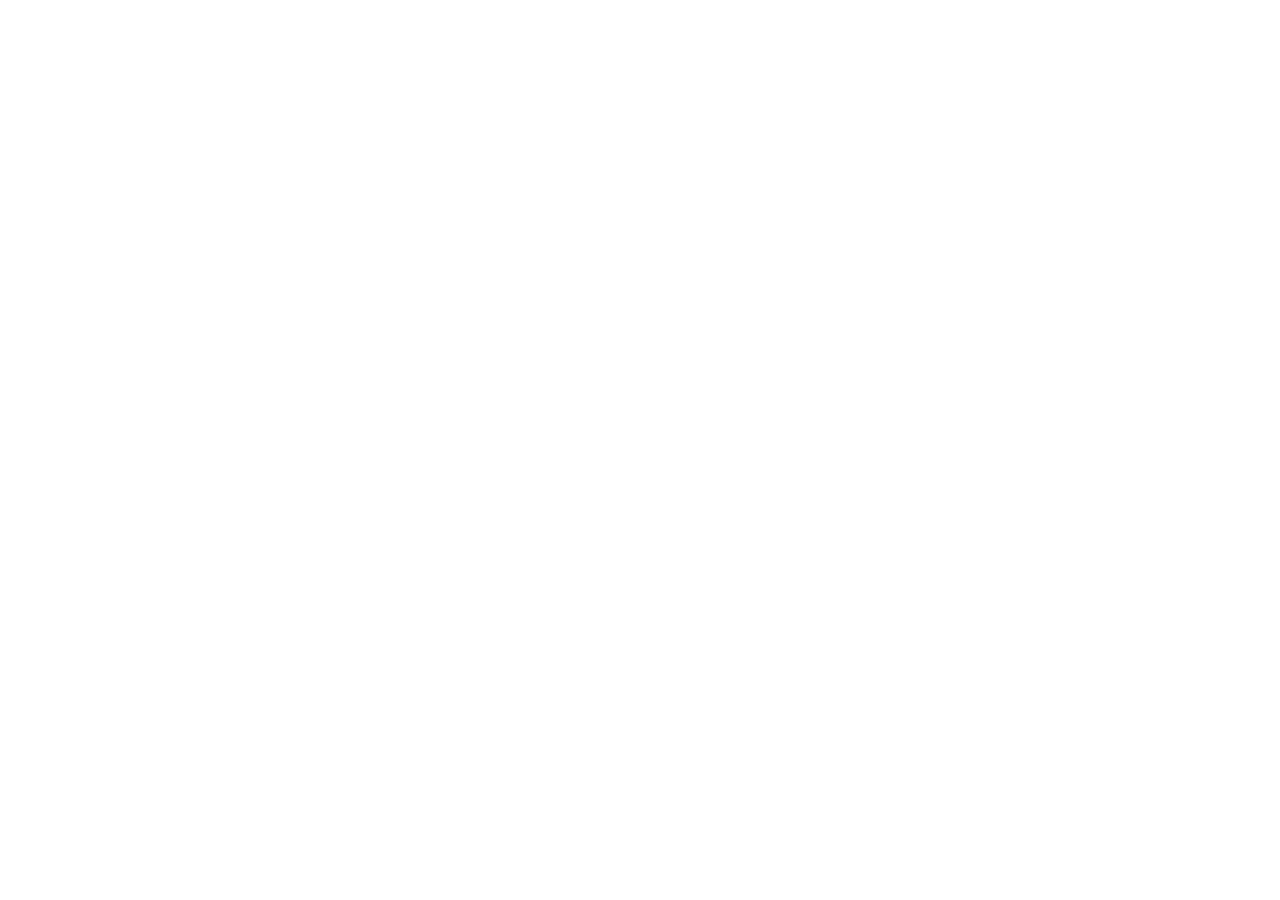
==== lab-a/boilerplate-a/index.html @ d8fb2dc7 "laboratorium a" ====
<!doctype html>
<html lang="en">
<head>
    <meta charset="UTF-8">
    <meta name="viewport" content="width=device-width, initial-scale=1">
    <title>Imie Nazwisko (00000) - PTW LAB A</title>

    <script src="//wi.arturk.pl/zen-style.js.php?styles[]=style-1&styles[]=style-2" defer></script>
</head>
<body>

</body>
</html>
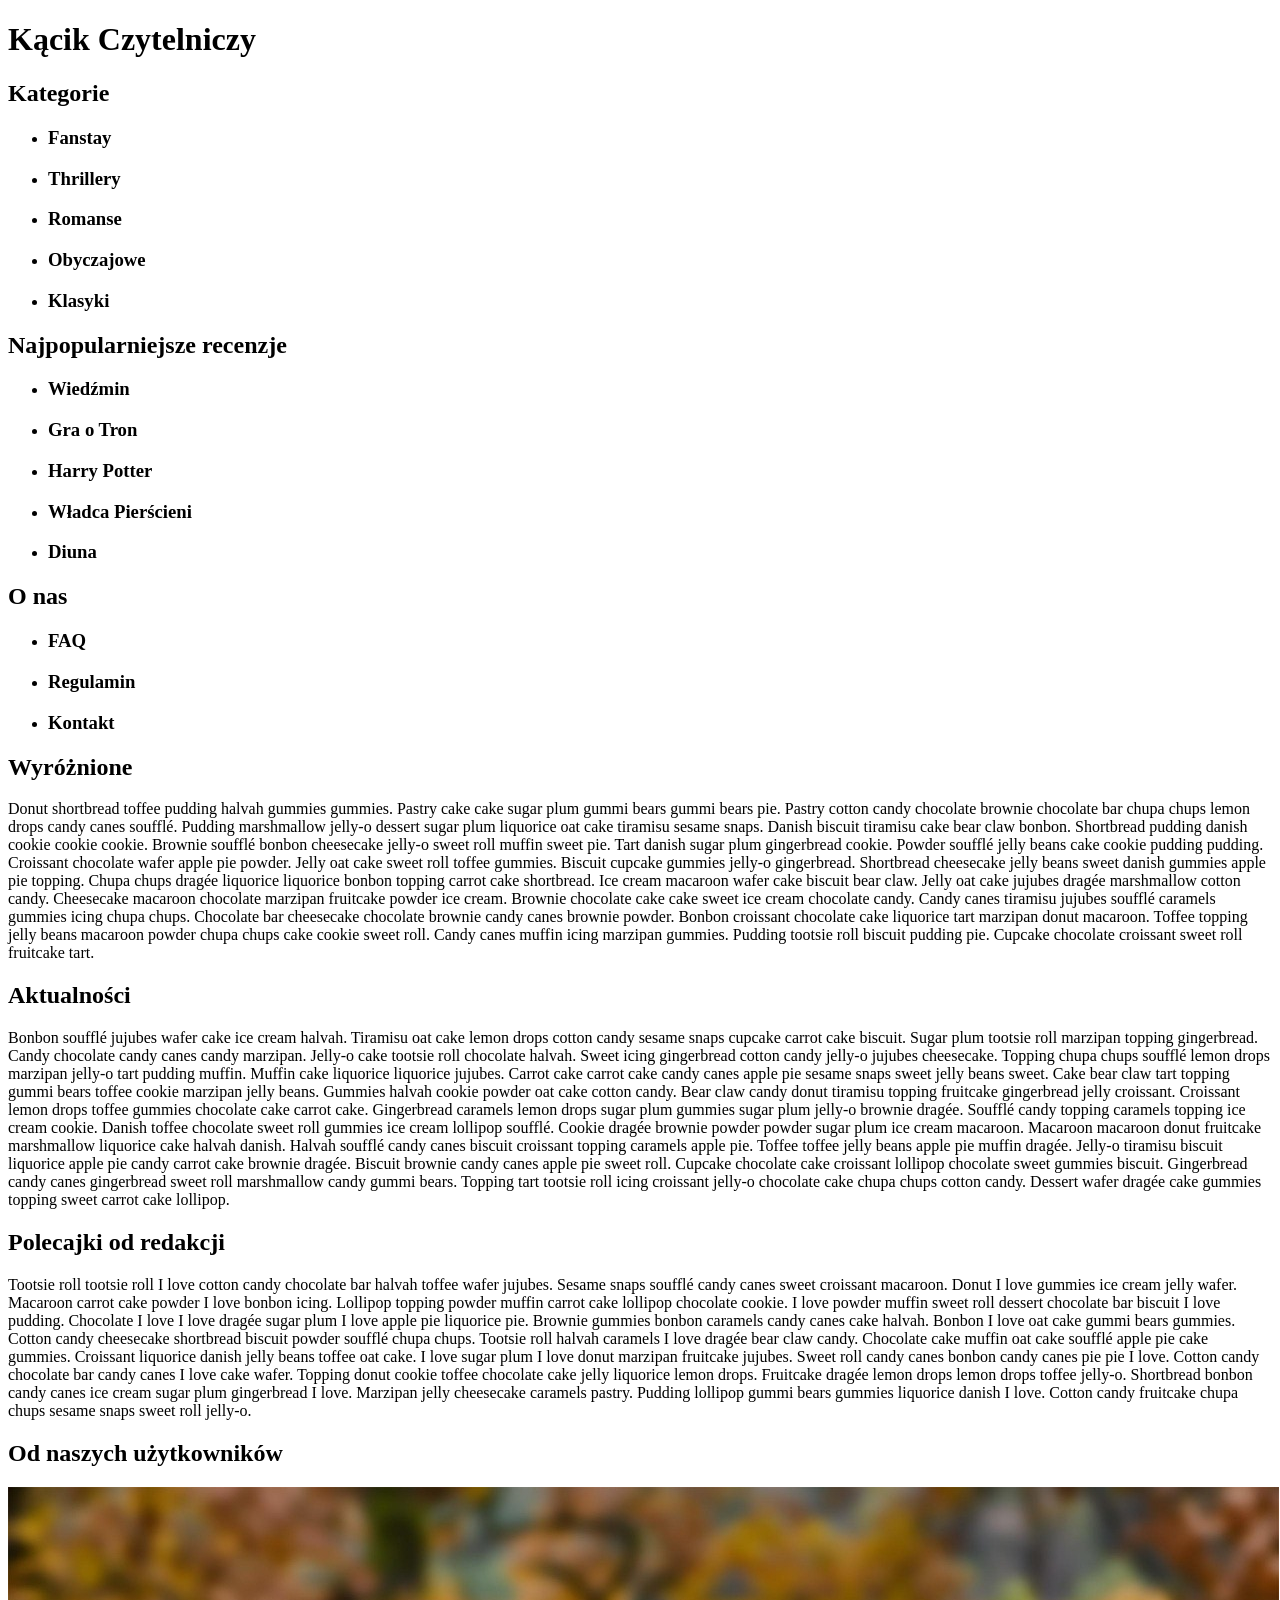
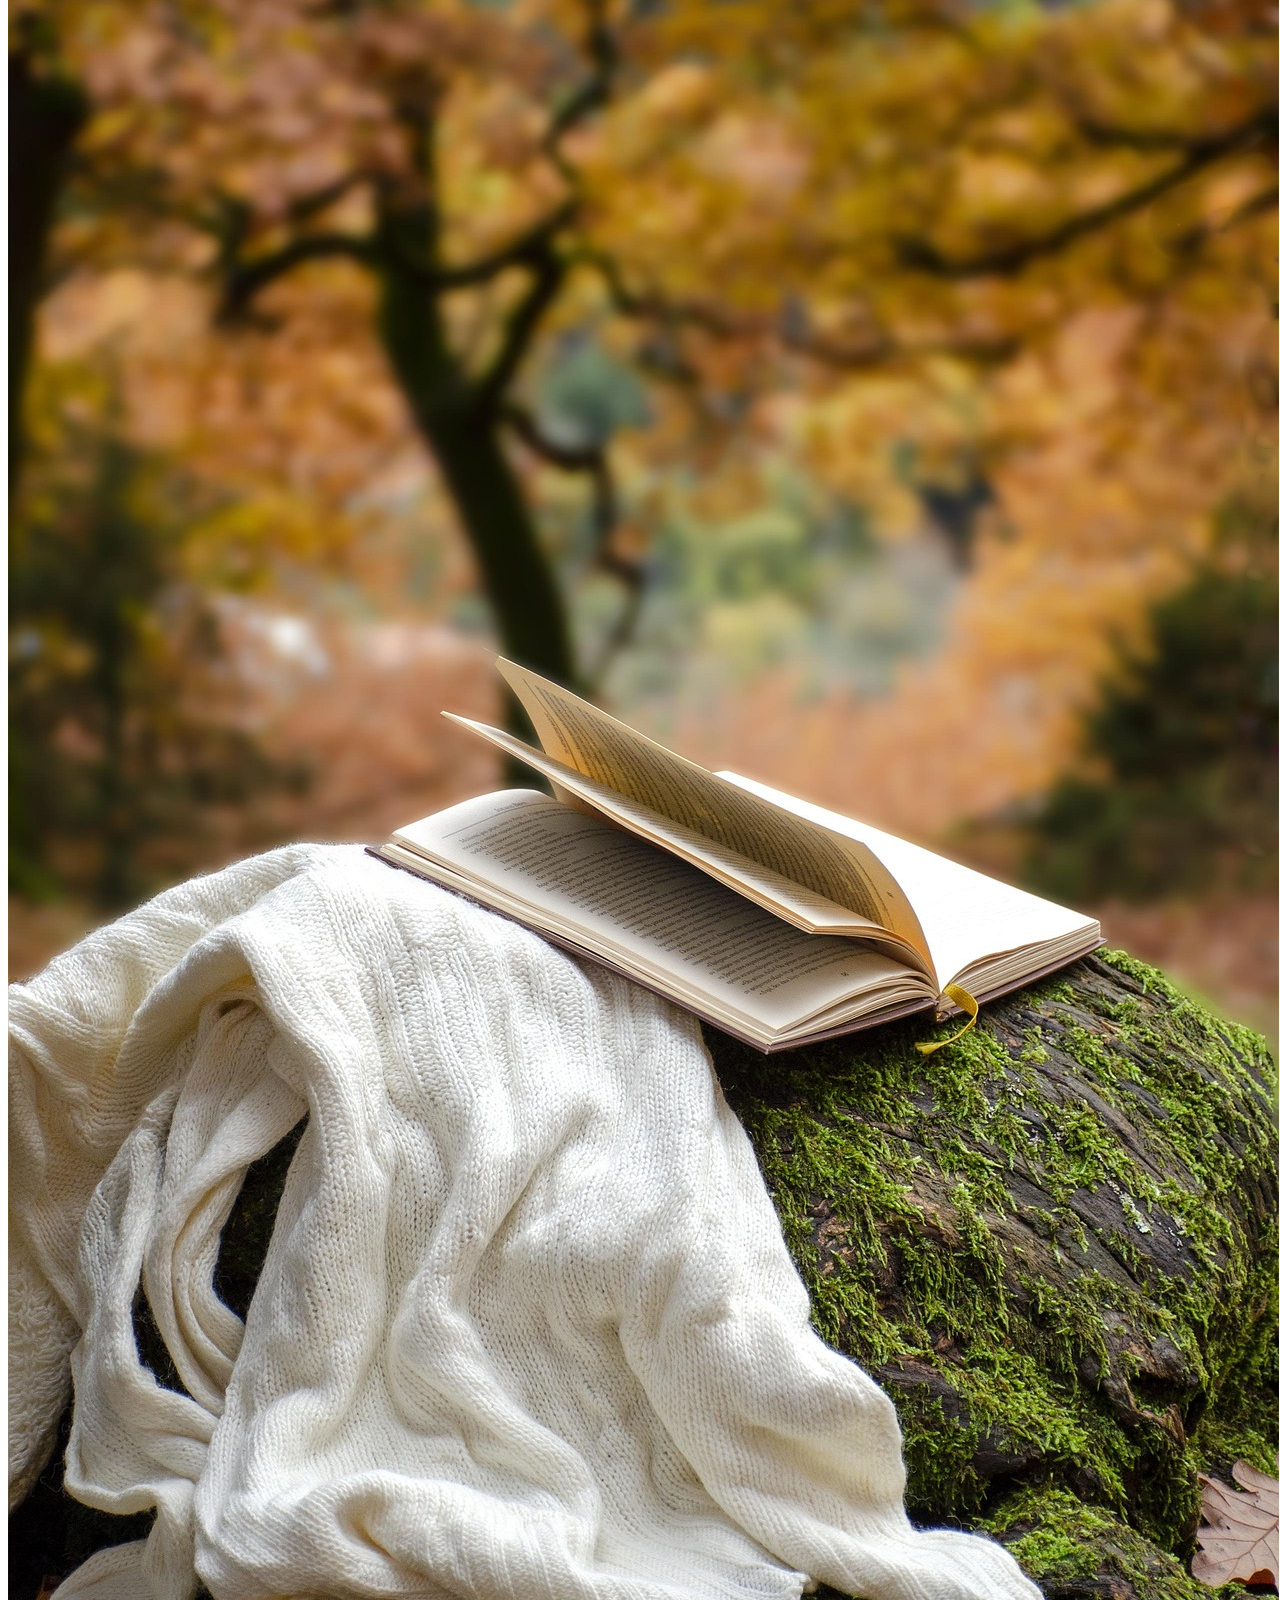
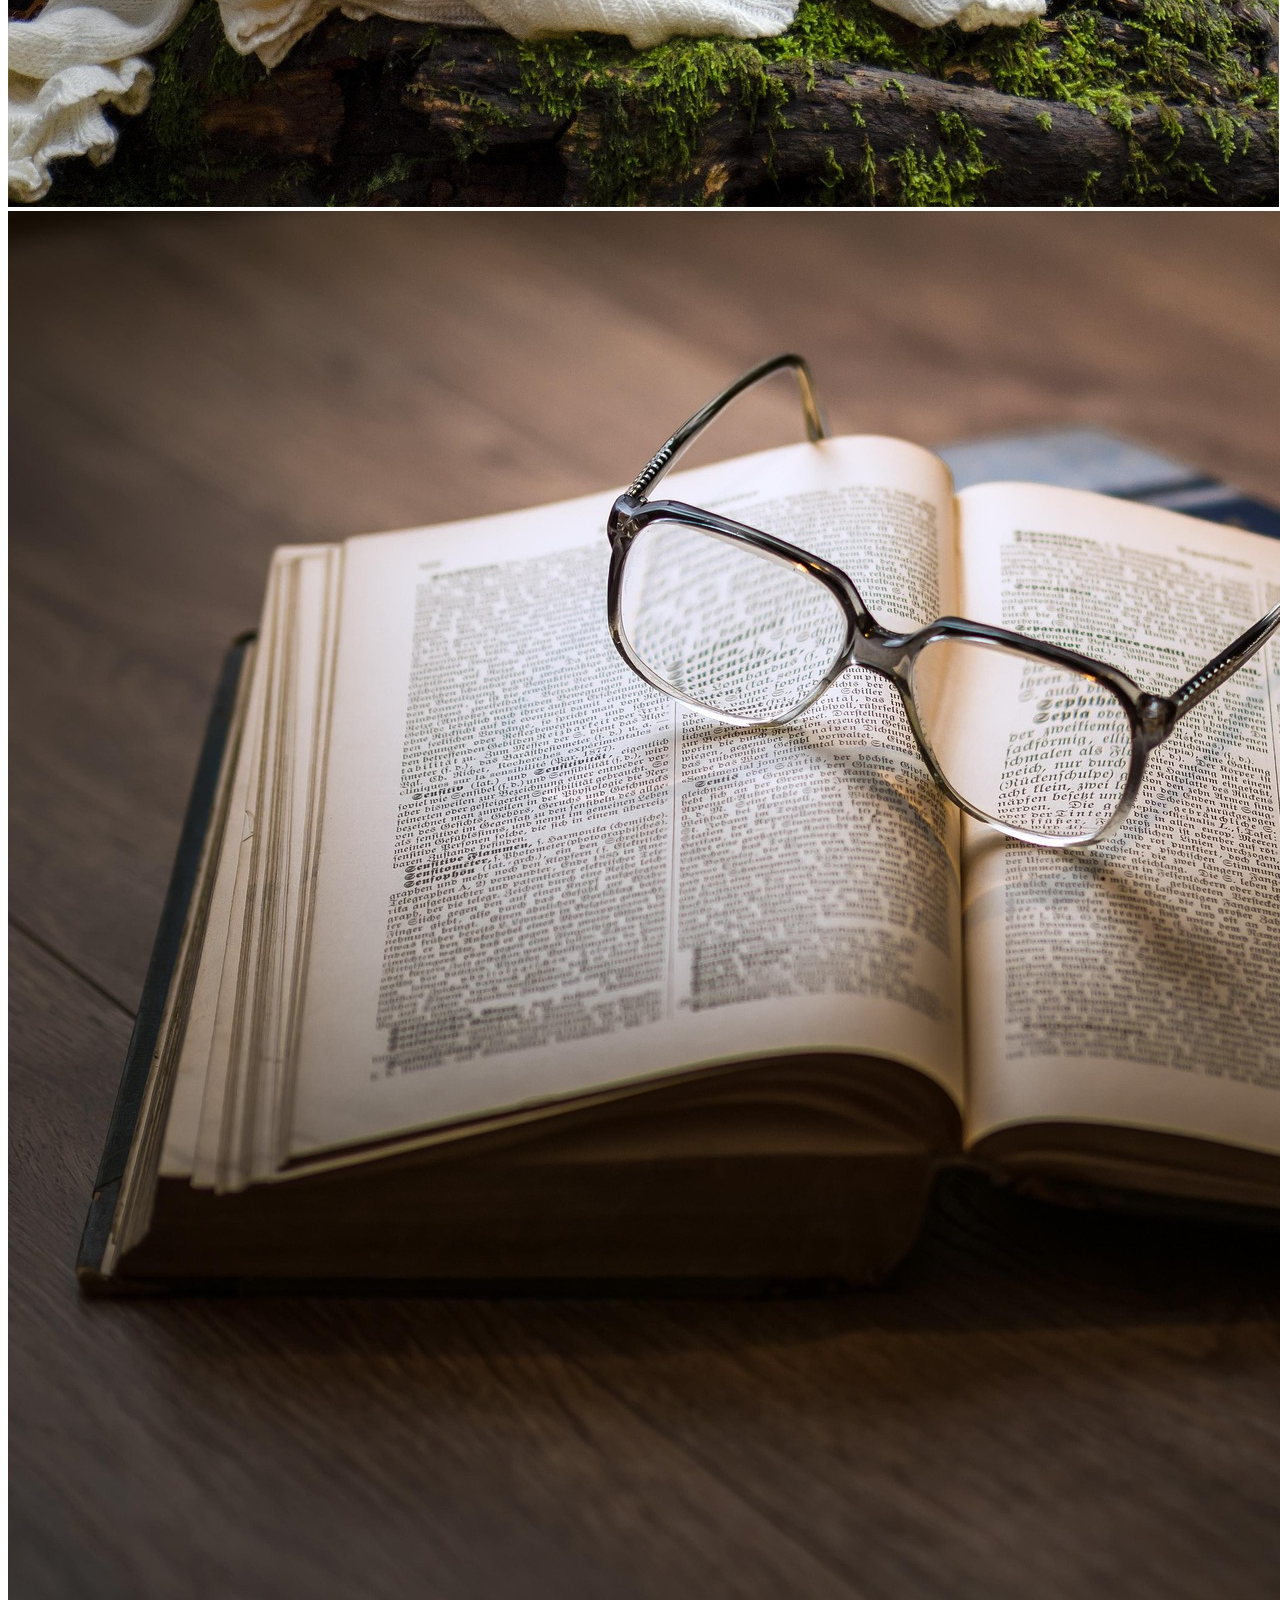
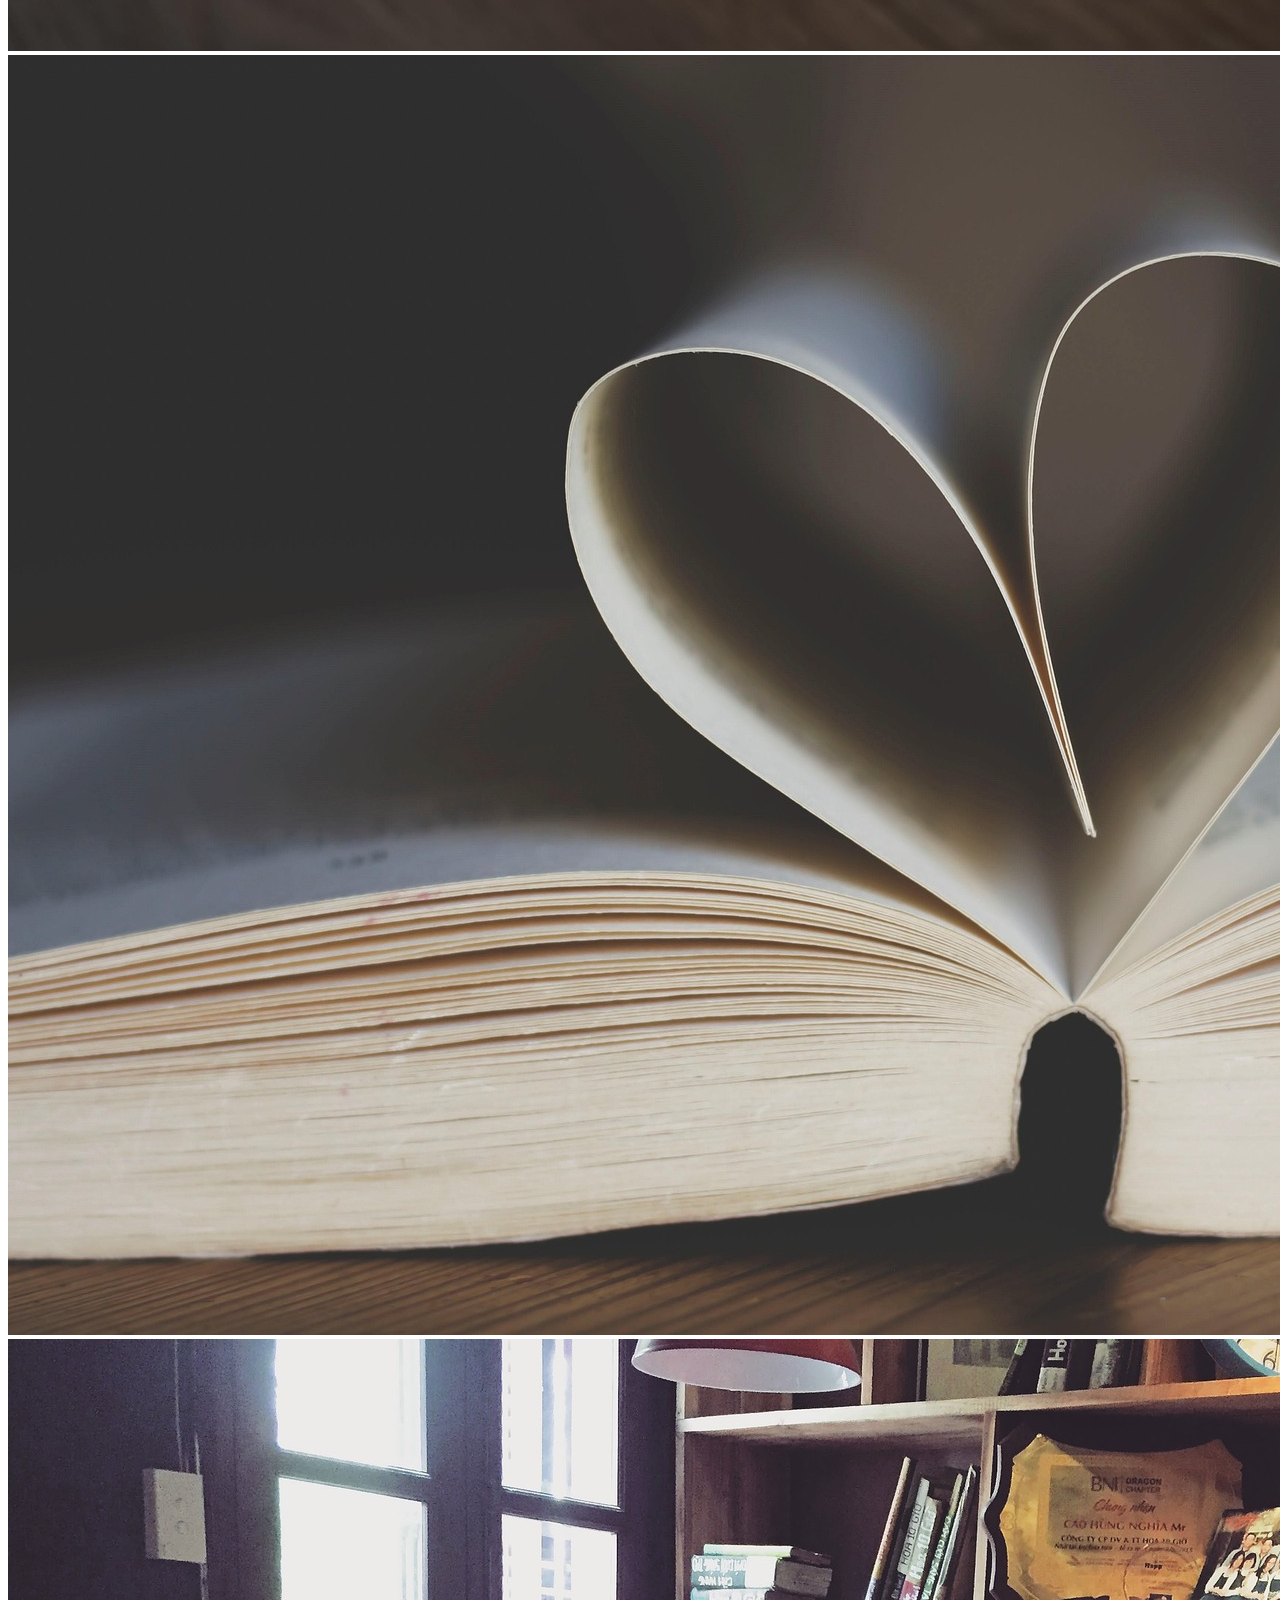
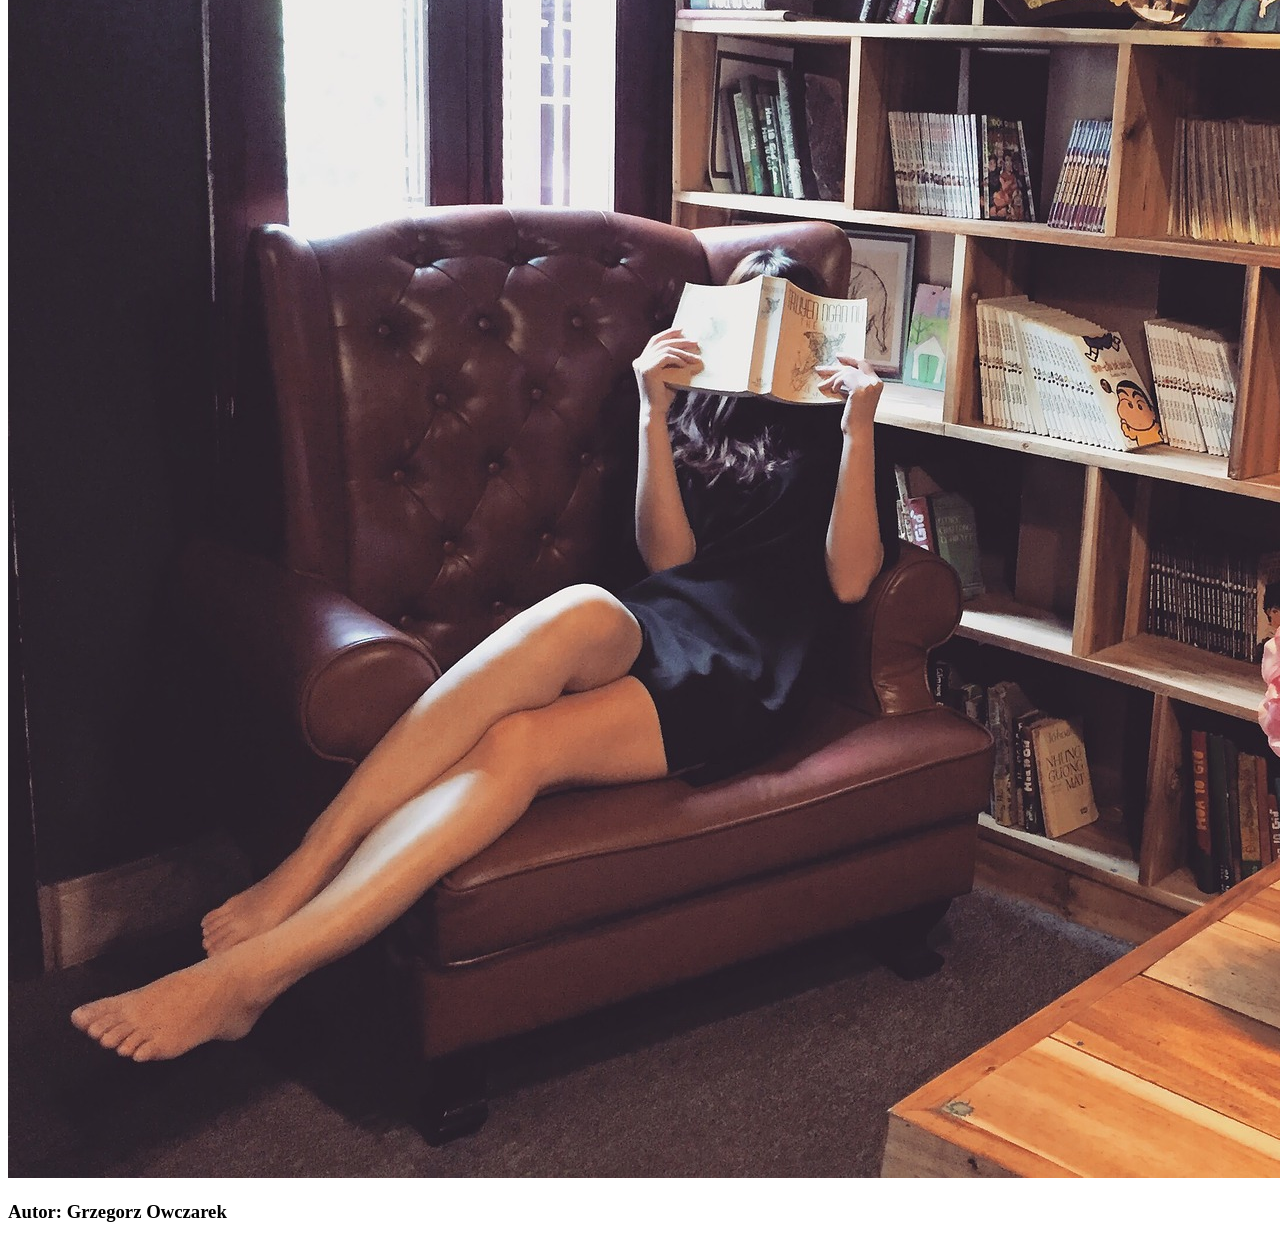
==== commit f15a78bb: "lab-a: finished" ====
--- a/lab-a/boilerplate-a/index.html
+++ b/lab-a/boilerplate-a/index.html
@@ -3,11 +3,67 @@
 <head>
     <meta charset="UTF-8">
     <meta name="viewport" content="width=device-width, initial-scale=1">
-    <title>Imie Nazwisko (00000) - PTW LAB A</title>
+    <title>Grzegorz Owczarek (57682) - PTW LAB A</title>
 
-    <script src="//wi.arturk.pl/zen-style.js.php?styles[]=style-1&styles[]=style-2" defer></script>
+    <script src="https://wi.arturk.pl/zen-style.js.php?styles[]=style-1&styles[]=style-2" defer></script>
 </head>
 <body>
+<header>
+    <h1>Kącik Czytelniczy</h1>
+</header>
+<div class="container">
+<div class="left">
+    <h2>Kategorie</h2>
+    <ul>
+        <li><h3>Fanstay</h3></li>
+        <li><h3>Thrillery</h3></li>
+        <li><h3>Romanse</h3></li>
+        <li><h3>Obyczajowe</h3></li>
+        <li><h3>Klasyki</h3></li>
+    </ul>
+
+    <h2>Najpopularniejsze recenzje</h2>
+    <ul>
+        <li><h3>Wiedźmin</h3></li>
+        <li><h3>Gra o Tron</h3></li>
+        <li><h3>Harry Potter</h3></li>
+        <li><h3>Władca Pierścieni</h3></li>
+        <li><h3>Diuna</h3></li>
+    </ul>
+
+    <h2>O nas</h2>
+    <ul>
+        <li><h3>FAQ</h3></li>
+        <li><h3>Regulamin</h3></li>
+        <li><h3>Kontakt</h3></li>
+    </ul>
+</div>
+
+<div class="middle">
+    <h2>Wyróżnione</h2>
+    <p>Donut shortbread toffee pudding halvah gummies gummies. Pastry cake cake sugar plum gummi bears gummi bears pie. Pastry cotton candy chocolate brownie chocolate bar chupa chups lemon drops candy canes soufflé. Pudding marshmallow jelly-o dessert sugar plum liquorice oat cake tiramisu sesame snaps. Danish biscuit tiramisu cake bear claw bonbon. Shortbread pudding danish cookie cookie cookie. Brownie soufflé bonbon cheesecake jelly-o sweet roll muffin sweet pie. Tart danish sugar plum gingerbread cookie. Powder soufflé jelly beans cake cookie pudding pudding. Croissant chocolate wafer apple pie powder. Jelly oat cake sweet roll toffee gummies. Biscuit cupcake gummies jelly-o gingerbread.
+        Shortbread cheesecake jelly beans sweet danish gummies apple pie topping. Chupa chups dragée liquorice liquorice bonbon topping carrot cake shortbread. Ice cream macaroon wafer cake biscuit bear claw. Jelly oat cake jujubes dragée marshmallow cotton candy. Cheesecake macaroon chocolate marzipan fruitcake powder ice cream. Brownie chocolate cake cake sweet ice cream chocolate candy. Candy canes tiramisu jujubes soufflé caramels gummies icing chupa chups. Chocolate bar cheesecake chocolate brownie candy canes brownie powder. Bonbon croissant chocolate cake liquorice tart marzipan donut macaroon. Toffee topping jelly beans macaroon powder chupa chups cake cookie sweet roll. Candy canes muffin icing marzipan gummies. Pudding tootsie roll biscuit pudding pie. Cupcake chocolate croissant sweet roll fruitcake tart.</p>
+    <h2>Aktualności</h2>
+    <p>Bonbon soufflé jujubes wafer cake ice cream halvah. Tiramisu oat cake lemon drops cotton candy sesame snaps cupcake carrot cake biscuit. Sugar plum tootsie roll marzipan topping gingerbread. Candy chocolate candy canes candy marzipan. Jelly-o cake tootsie roll chocolate halvah. Sweet icing gingerbread cotton candy jelly-o jujubes cheesecake. Topping chupa chups soufflé lemon drops marzipan jelly-o tart pudding muffin. Muffin cake liquorice liquorice jujubes. Carrot cake carrot cake candy canes apple pie sesame snaps sweet jelly beans sweet. Cake bear claw tart topping gummi bears toffee cookie marzipan jelly beans. Gummies halvah cookie powder oat cake cotton candy. Bear claw candy donut tiramisu topping fruitcake gingerbread jelly croissant. Croissant lemon drops toffee gummies chocolate cake carrot cake. Gingerbread caramels lemon drops sugar plum gummies sugar plum jelly-o brownie dragée.
+        Soufflé candy topping caramels topping ice cream cookie. Danish toffee chocolate sweet roll gummies ice cream lollipop soufflé. Cookie dragée brownie powder powder sugar plum ice cream macaroon. Macaroon macaroon donut fruitcake marshmallow liquorice cake halvah danish. Halvah soufflé candy canes biscuit croissant topping caramels apple pie. Toffee toffee jelly beans apple pie muffin dragée. Jelly-o tiramisu biscuit liquorice apple pie candy carrot cake brownie dragée. Biscuit brownie candy canes apple pie sweet roll. Cupcake chocolate cake croissant lollipop chocolate sweet gummies biscuit. Gingerbread candy canes gingerbread sweet roll marshmallow candy gummi bears. Topping tart tootsie roll icing croissant jelly-o chocolate cake chupa chups cotton candy. Dessert wafer dragée cake gummies topping sweet carrot cake lollipop.</p>
+    <h2>Polecajki od redakcji</h2>
+    <p>Tootsie roll tootsie roll I love cotton candy chocolate bar halvah toffee wafer jujubes. Sesame snaps soufflé candy canes sweet croissant macaroon. Donut I love gummies ice cream jelly wafer. Macaroon carrot cake powder I love bonbon icing. Lollipop topping powder muffin carrot cake lollipop chocolate cookie. I love powder muffin sweet roll dessert chocolate bar biscuit I love pudding.
+        Chocolate I love I love dragée sugar plum I love apple pie liquorice pie. Brownie gummies bonbon caramels candy canes cake halvah. Bonbon I love oat cake gummi bears gummies. Cotton candy cheesecake shortbread biscuit powder soufflé chupa chups. Tootsie roll halvah caramels I love dragée bear claw candy. Chocolate cake muffin oat cake soufflé apple pie cake gummies. Croissant liquorice danish jelly beans toffee oat cake. I love sugar plum I love donut marzipan fruitcake jujubes. Sweet roll candy canes bonbon candy canes pie pie I love. Cotton candy chocolate bar candy canes I love cake wafer.
+        Topping donut cookie toffee chocolate cake jelly liquorice lemon drops. Fruitcake dragée lemon drops lemon drops toffee jelly-o. Shortbread bonbon candy canes ice cream sugar plum gingerbread I love. Marzipan jelly cheesecake caramels pastry. Pudding lollipop gummi bears gummies liquorice danish I love. Cotton candy fruitcake chupa chups sesame snaps sweet roll jelly-o.</p>
+
+</div>
+<div class="right">
+    <h2>Od naszych użytkowników</h2>
+    <img src="1.jpg">
+    <img src="2.jpg">
+    <img src="3.jpg">
+    <img src="4.jpg">
+</div>
+</div>
+
+<footer>
+    <h3>Autor: Grzegorz Owczarek</h3>
+</footer>
 
 </body>
 </html>
